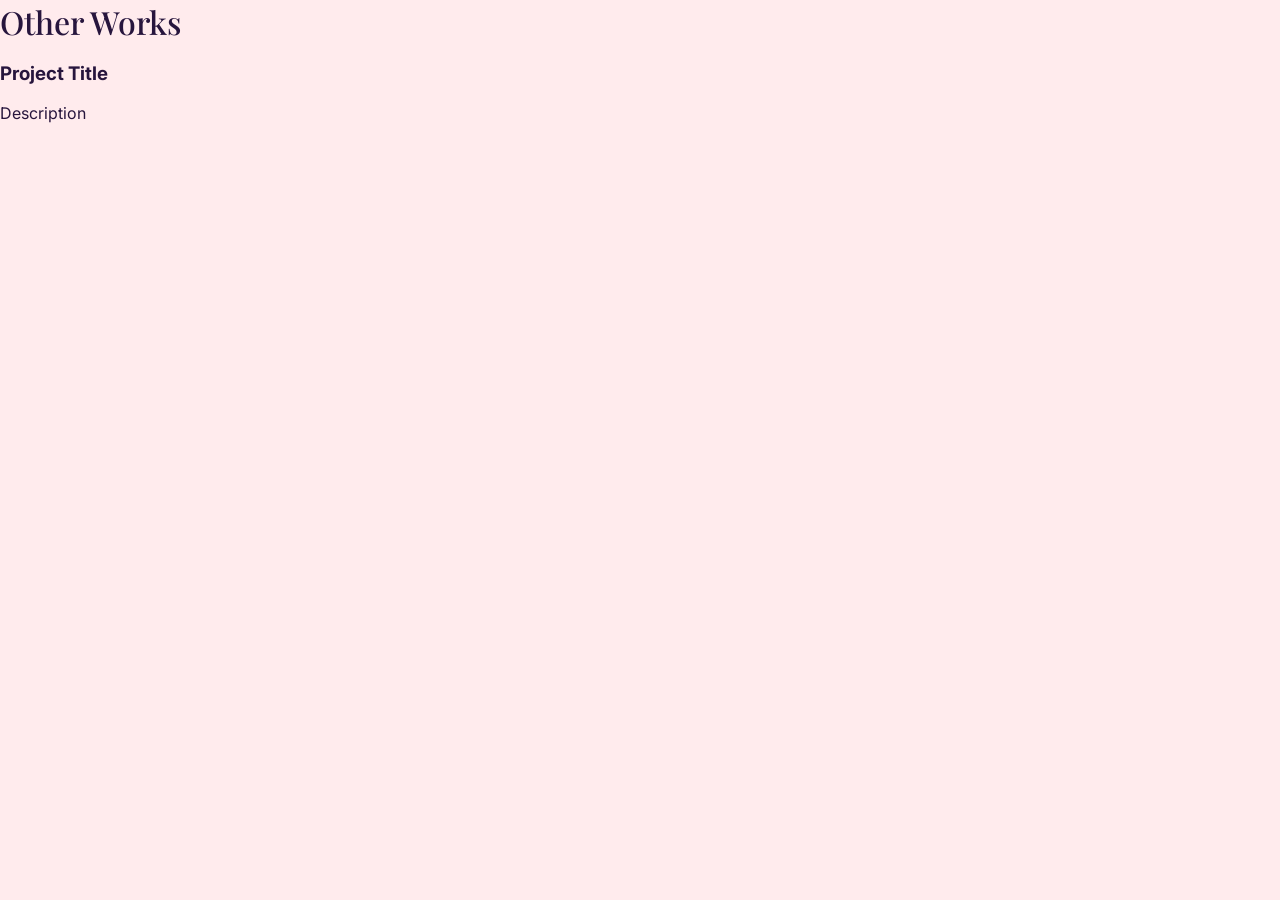
==== other.html @ b734cf18 "Update other.html" ====
<!DOCTYPE html>
<html lang="en">
<head>
<meta charset="UTF-8">
<meta name="viewport" content="width=device-width, initial-scale=1.0">
<title>Other Works</title>
  <link rel="stylesheet" href="css/style.css">
<link href="https://fonts.googleapis.com/css2?family=Playfair+Display&family=Inter:wght@300;400&display=swap" rel="stylesheet">
</head>
<body>
<h1>Other Works</h1>
<div class="container">
<div class="work"><h3>Project Title</h3><p>Description</p></div>
</div>
</body>
</html>
---- css/style.css ----
/* ================= BASE ================= */

body {
  margin: 0;
  font-family: 'Inter', sans-serif;
  background: #FFEBED;
  color: #27153D;
  overflow-x: hidden;
}

h1, h2 {
  font-family: 'Playfair Display', serif;
  font-weight: 500;
  margin: 0;
}

p {
  margin: 0;
}

/* ================= LINKS ================= */

a {
  color: inherit;
}

/* ================= EXHIBITION LAYOUT SYSTEM ================= */

/* Each section behaves like a gallery room */
.project-section {
  padding: 140px 80px;
  max-width: 1300px;
  margin: 0 auto;

  /* scroll reveal base state */
  opacity: 0;
  transform: translateY(40px);
  transition: opacity 0.9s ease, transform 0.9s ease;
}

/* visible state (triggered by JS scroll observer) */
.project-section.visible {
  opacity: 1;
  transform: translateY(0);
}

/* subtle separation between rooms */
.project-section + .project-section {
  border-top: 1px solid rgba(39, 21, 61, 0.08);
}

/* ================= PHOTO HEADER (EXHIBITION TITLE WALL) ================= */

.photo-header {
  padding: 120px 80px 60px;
  max-width: 900px;
  margin: 0 auto;
}

.back-home {
  text-decoration: none;
  color: #27153D;
  opacity: 0.6;
  font-size: 14px;
  transition: 0.3s ease;
}

.back-home:hover {
  opacity: 1;
}

.photo-header h1 {
  font-size: 4rem;
  margin: 20px 0 10px;
  color: #27153D;
}

.photo-header span {
  color: #F6B6B7;
}

.photo-header small {
  font-family: 'Inter', sans-serif;
  font-size: 0.3em;
  font-weight: 300;
  letter-spacing: 0.12em;
  text-transform: uppercase;
  color: #3E2E4A;
}

.gallery-description {
  max-width: 520px;
  line-height: 1.7;
  color: #3E2E4A;
  opacity: 0.9;
}

/* ================= SECTION TEXT (CURATOR LABEL STYLE) ================= */

.project-info {
  margin-bottom: 50px;
  max-width: 520px;
}

.project-info h2 {
  font-size: 1.9rem;
  margin-bottom: 8px;
}

.project-info p {
  line-height: 1.7;
  font-size: 0.95rem;
  color: #3E2E4A;
  opacity: 0.9;
}

/* ================= EXHIBITION GRID ================= */

.project-grid {
  display: grid;
  grid-template-columns: repeat(auto-fit, minmax(260px, 1fr));
  gap: 32px;
}

/* ================= IMAGE (PRINT / GALLERY STYLE) ================= */

.project-grid img {
  width: 100%;
  height: 360px;
  object-fit: cover;
  border-radius: 10px;

  transition: transform 0.5s ease, opacity 0.5s ease;
}

.project-grid img:hover {
  transform: scale(1.015);
  opacity: 0.95;
}

/* ================= FOOTER ================= */

footer {
  padding: 60px;
  text-align: center;
  background: #F6B6B7;
}

/* ================= GLOBAL HEADER (if used elsewhere) ================= */

header {
  display: flex;
  justify-content: space-between;
  align-items: flex-start;
  padding: 30px 50px;
}

/* ================= SOCIAL (UNCHANGED BUT CLEANED) ================= */

.social-feed {
  display: flex;
  gap: 20px;
  overflow-x: auto;
  padding: 10px 40px;
  scroll-snap-type: x mandatory;
}

.social-item {
  min-width: 220px;
  height: 280px;
  border-radius: 16px;
  overflow: hidden;
  scroll-snap-align: start;
  position: relative;
}

/* ================= VIDEO ================= */

.videos {
  display: flex;
  flex-direction: column;
  gap: 40px;
  padding: 40px;
  background: #FFEBED;
  color: #27153D;
}

iframe {
  width: 100%;
  height: 400px;
  border-radius: 12px;
}

/* ================= RESPONSIVE ================= */

@media (max-width: 768px) {

  .photo-header {
    padding: 80px 20px 40px;
  }

  .photo-header h1 {
    font-size: 2.7rem;
  }

  .project-section {
    padding: 90px 20px;
  }

  .project-grid {
    grid-template-columns: 1fr;
    gap: 16px;
  }

  .project-grid img {
    height: 300px;
  }
}
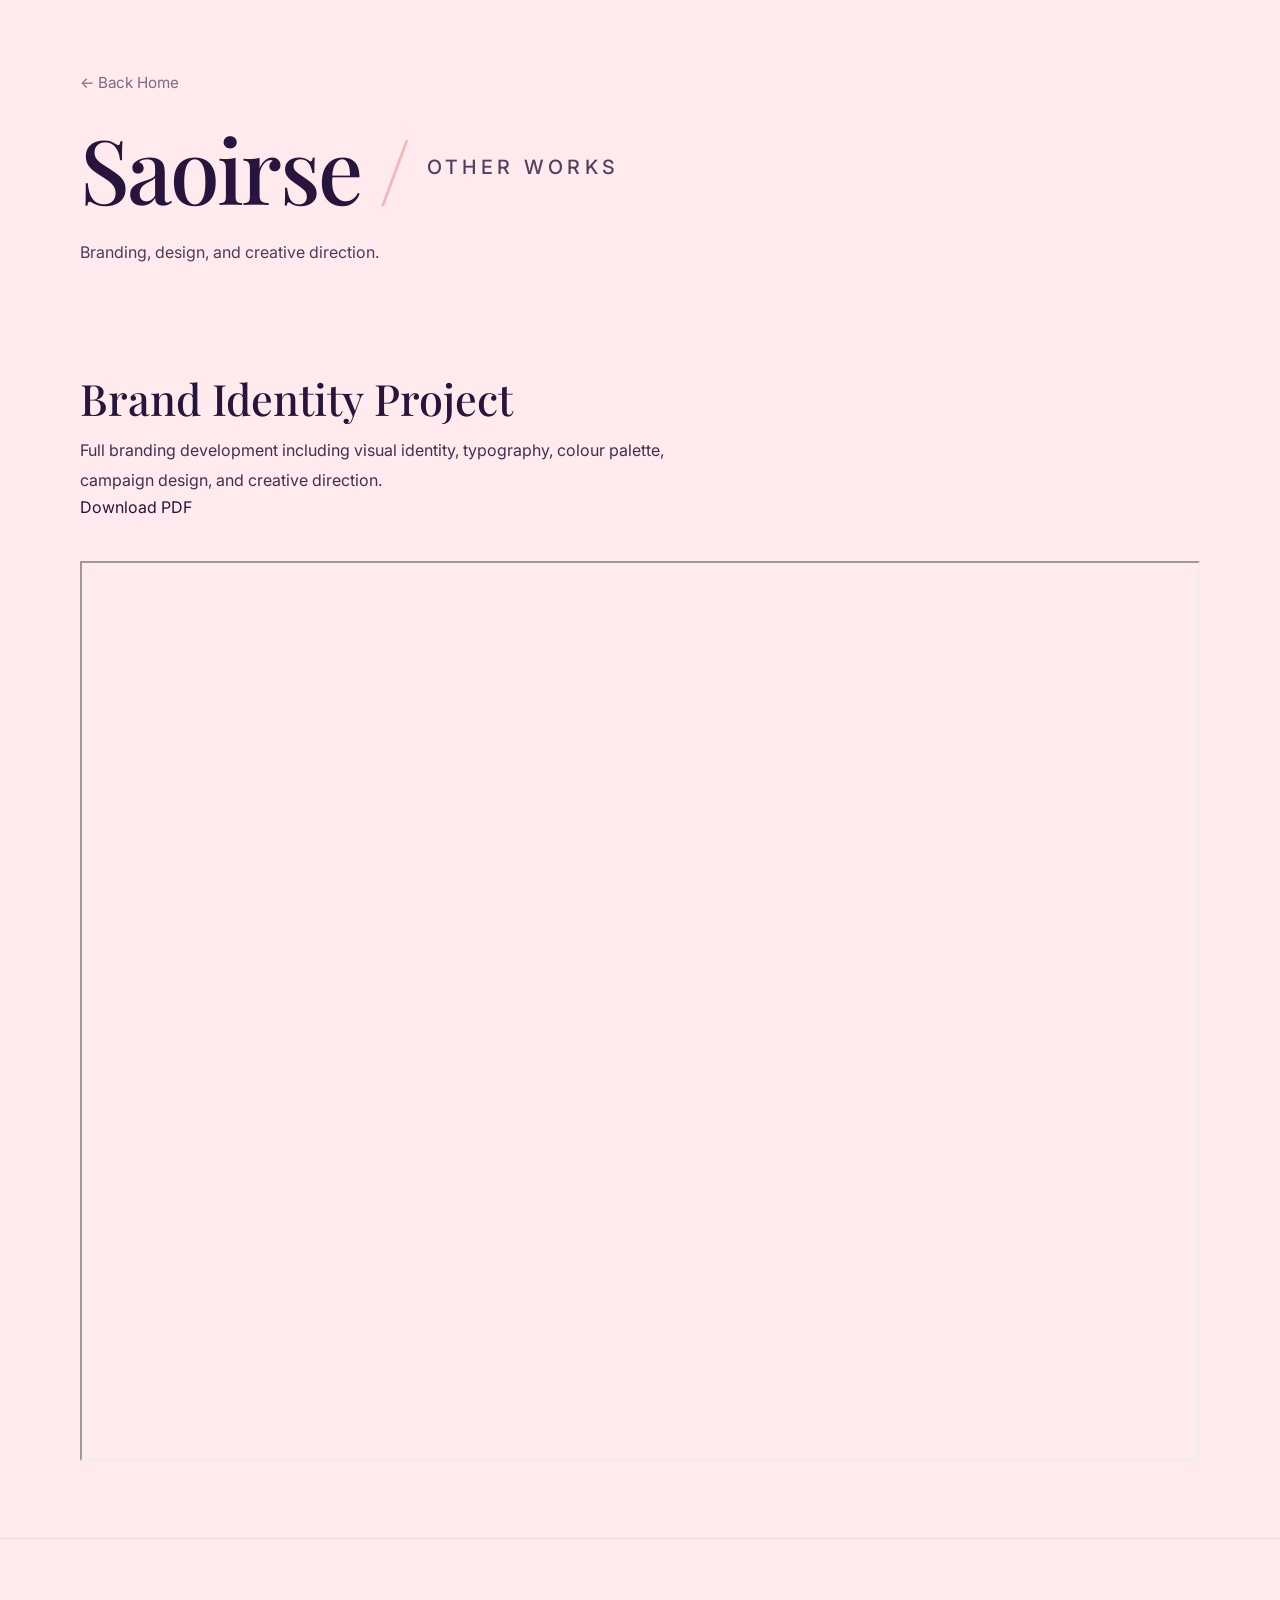
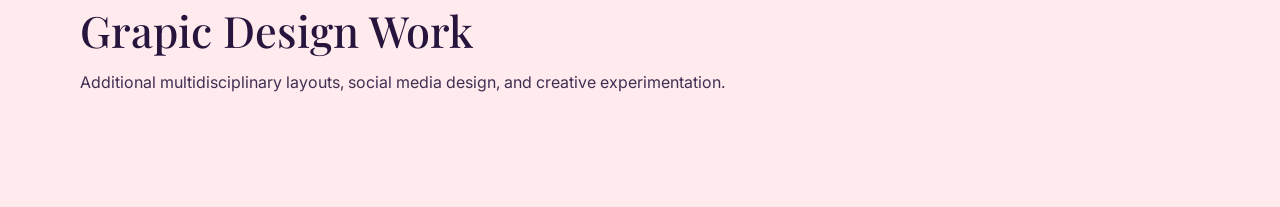
==== commit 8b27f52c: "Update other.html" ====
--- a/other.html
+++ b/other.html
@@ -1,16 +1,88 @@
 <!DOCTYPE html>
 <html lang="en">
+
 <head>
-<meta charset="UTF-8">
-<meta name="viewport" content="width=device-width, initial-scale=1.0">
-<title>Other Works</title>
+  <meta charset="UTF-8">
+  <meta name="viewport" content="width=device-width, initial-scale=1.0">
+
+  <title>Branding | Saoirse Mahon</title>
+
+  <!-- CSS -->
   <link rel="stylesheet" href="css/style.css">
-<link href="https://fonts.googleapis.com/css2?family=Playfair+Display&family=Inter:wght@300;400&display=swap" rel="stylesheet">
+
+  <!-- Fonts -->
+  <link href="https://fonts.googleapis.com/css2?family=Playfair+Display:wght@400;500&family=Inter:wght@300;400&display=swap" rel="stylesheet">
 </head>
+
 <body>
-<h1>Other Works</h1>
-<div class="container">
-<div class="work"><h3>Project Title</h3><p>Description</p></div>
-</div>
+
+<!-- ================= HEADER ================= -->
+
+<section class="photo-header">
+
+  <a href="index.html" class="back-home">← Back Home</a>
+
+  <h1>
+    Saoirse <span>/</span> <small>Other Works</small>
+  </h1>
+
+  <p class="gallery-description">
+    Branding, design, and creative direction.
+  </p>
+
+</section>
+
+<!-- ================= BRANDING PROJECT ================= -->
+
+<section class="project-section">
+
+  <div class="project-info">
+
+    <h2>Brand Identity Project</h2>
+
+    <p>
+      Full branding development including visual identity,
+      typography, colour palette, campaign design,
+      and creative direction.
+    </p>
+
+    <!-- DOWNLOAD BUTTON -->
+
+    <a href="conmar.pdf" class="download-btn" download>
+      Download PDF
+    </a>
+
+  </div>
+
+  <!-- PDF VIEWER -->
+
+  <div class="pdf-viewer">
+
+    <iframe
+      src="conmar.pdf"
+      width="100%"
+      height="900px">
+    </iframe>
+
+  </div>
+
+</section>
+
+<!-- ================= SECOND PROJECT ================= -->
+
+<section class="project-section">
+
+  <div class="project-info">
+
+    <h2>Grapic Design Work</h2>
+
+    <p>
+      Additional multidisciplinary layouts, social media design, and creative experimentation.
+    </p>
+
+  </div>
+
+</section>
+
 </body>
 </html>
--- a/css/style.css
+++ b/css/style.css
@@ -1,68 +1,353 @@
-/* ================= BASE ================= */
-
+/* ================= GLOBAL RESET ================= */
+
+* {
+  margin: 0;
+  padding: 0;
+  box-sizing: border-box;
+}
+
+html {
+  scroll-behavior: smooth;
+}
+
+html,
 body {
-  margin: 0;
+  width: 100%;
+  overflow-x: hidden;
+}
+
+body {
   font-family: 'Inter', sans-serif;
   background: #FFEBED;
   color: #27153D;
-  overflow-x: hidden;
-}
-
-h1, h2 {
+  line-height: 1.6;
+  -webkit-font-smoothing: antialiased;
+}
+
+/* ================= TYPOGRAPHY ================= */
+
+h1,
+h2,
+h3 {
   font-family: 'Playfair Display', serif;
   font-weight: 500;
-  margin: 0;
+  line-height: 1;
 }
 
 p {
-  margin: 0;
-}
-
-/* ================= LINKS ================= */
+  font-size: 1rem;
+}
 
 a {
+  text-decoration: none;
   color: inherit;
 }
 
-/* ================= EXHIBITION LAYOUT SYSTEM ================= */
-
-/* Each section behaves like a gallery room */
-.project-section {
-  padding: 140px 80px;
+/* ================= HEADER ================= */
+
+header {
+  position: absolute;
+  top: 0;
+  left: 0;
+  width: 100%;
+
+  display: flex;
+  justify-content: space-between;
+  align-items: flex-start;
+
+  padding: 34px 60px;
+  z-index: 100;
+}
+
+.logo h1 {
+  font-size: 2.8rem;
+  color: white;
+  margin-bottom: 6px;
+}
+
+.logo p {
+  font-size: 0.95rem;
+  color: rgba(255,255,255,0.82);
+  letter-spacing: 0.03em;
+}
+
+nav {
+  display: flex;
+  gap: 34px;
+  padding-top: 10px;
+}
+
+nav a {
+  color: rgba(255,255,255,0.9);
+  font-size: 0.96rem;
+  position: relative;
+  transition: opacity 0.3s ease;
+}
+
+nav a:hover {
+  opacity: 0.65;
+}
+
+/* ================= HERO ================= */
+
+.hero {
+  position: relative;
+  width: 100%;
+  height: 100vh;
+  overflow: hidden;
+}
+
+.hero::after {
+  content: "";
+  position: absolute;
+  inset: 0;
+
+  background:
+    linear-gradient(
+      to top,
+      rgba(0,0,0,0.68),
+      rgba(0,0,0,0.18)
+    );
+
+  z-index: 1;
+}
+
+.hero img {
+  width: 100%;
+  height: 100%;
+  object-fit: cover;
+  object-position: center;
+  display: block;
+}
+
+/* ================= HERO TEXT ================= */
+
+.hero-text {
+  position: absolute;
+  left: 70px;
+  bottom: 70px;
+  z-index: 2;
+
+  max-width: 650px;
+  color: white;
+}
+
+.hero-text h2 {
+  font-size: clamp(4rem, 7vw, 6.5rem);
+  margin-bottom: 18px;
+  letter-spacing: -0.03em;
+}
+
+.hero-text p {
+  font-size: 1.1rem;
+  opacity: 0.92;
+  letter-spacing: 0.02em;
+}
+
+/* ================= MAIN SECTIONS ================= */
+
+.fade-section {
+  padding: 120px 80px;
+
+  opacity: 0;
+  transform: translateY(40px);
+
+  transition:
+    opacity 0.9s ease,
+    transform 0.9s ease;
+}
+
+.fade-section.visible {
+  opacity: 1;
+  transform: translateY(0);
+}
+
+.fade-section h2 {
+  font-size: clamp(2.5rem, 4vw, 4rem);
+  margin-bottom: 50px;
+}
+
+/* ================= ABOUT ================= */
+
+.about-container {
+  display: grid;
+  grid-template-columns: 400px 1fr;
+  gap: 80px;
+  align-items: center;
+
   max-width: 1300px;
   margin: 0 auto;
-
-  /* scroll reveal base state */
-  opacity: 0;
-  transform: translateY(40px);
-  transition: opacity 0.9s ease, transform 0.9s ease;
-}
-
-/* visible state (triggered by JS scroll observer) */
-.project-section.visible {
+}
+
+.about-container img {
+  width: 100%;
+  height: 560px;
+  object-fit: cover;
+  border-radius: 18px;
+}
+
+.about-text {
+  max-width: 700px;
+}
+
+.about-text p {
+  font-size: 1.05rem;
+  line-height: 1.9;
+  margin-bottom: 26px;
+  opacity: 0.9;
+}
+
+/* ================= WORKS ================= */
+
+#works {
+  max-width: 1500px;
+  margin: 0 auto;
+}
+
+.works-grid {
+  display: grid;
+  grid-template-columns: repeat(3, 1fr);
+  gap: 28px;
+}
+
+.work-item {
+  position: relative;
+  overflow: hidden;
+  border-radius: 20px;
+  background: #ddd;
+}
+
+.work-item img {
+  width: 100%;
+  height: 560px;
+  object-fit: cover;
+  display: block;
+
+  transition:
+    transform 0.7s ease,
+    filter 0.7s ease;
+}
+
+.work-item::after {
+  content: "";
+  position: absolute;
+  inset: 0;
+
+  background:
+    linear-gradient(
+      to top,
+      rgba(0,0,0,0.58),
+      rgba(0,0,0,0.08)
+    );
+}
+
+.work-item:hover img {
+  transform: scale(1.04);
+  filter: brightness(0.92);
+}
+
+.work-label {
+  position: absolute;
+  left: 28px;
+  bottom: 26px;
+
+  z-index: 2;
+
+  color: white;
+  font-size: 2rem;
+}
+
+/* ================= CONTACT ================= */
+
+#contact {
+  padding-top: 90px;
+}
+
+#contact p {
+  font-size: 1.08rem;
+  line-height: 1.8;
+  opacity: 0.88;
+}
+
+/* ================= SOCIAL ================= */
+
+.social-section {
+  padding: 20px 80px 120px;
+}
+
+.social-header {
+  margin-bottom: 40px;
+}
+
+.social-header h3 {
+  font-size: 2.3rem;
+  margin-bottom: 12px;
+}
+
+.social-header a {
+  opacity: 0.75;
+  transition: opacity 0.3s ease;
+}
+
+.social-header a:hover {
   opacity: 1;
-  transform: translateY(0);
-}
-
-/* subtle separation between rooms */
-.project-section + .project-section {
-  border-top: 1px solid rgba(39, 21, 61, 0.08);
-}
-
-/* ================= PHOTO HEADER (EXHIBITION TITLE WALL) ================= */
+}
+
+.social-feed {
+  display: flex;
+  gap: 20px;
+  overflow-x: auto;
+  scrollbar-width: none;
+}
+
+.social-feed::-webkit-scrollbar {
+  display: none;
+}
+
+.social-item {
+  min-width: 300px;
+  height: 380px;
+
+  position: relative;
+  overflow: hidden;
+  border-radius: 18px;
+
+  flex-shrink: 0;
+}
+
+.social-item img {
+  width: 100%;
+  height: 100%;
+  object-fit: cover;
+
+  transition: transform 0.6s ease;
+}
+
+.social-item:hover img {
+  transform: scale(1.04);
+}
+
+.social-item a {
+  position: absolute;
+  inset: 0;
+  z-index: 2;
+}
+
+/* ================= PHOTO PAGE HEADER ================= */
 
 .photo-header {
-  padding: 120px 80px 60px;
-  max-width: 900px;
-  margin: 0 auto;
+  padding: 70px 80px 40px;
+  max-width: 1100px;
 }
 
 .back-home {
-  text-decoration: none;
-  color: #27153D;
+  display: inline-block;
+  margin-bottom: 28px;
+
+  font-size: 0.95rem;
   opacity: 0.6;
-  font-size: 14px;
-  transition: 0.3s ease;
+
+  transition: opacity 0.3s ease;
 }
 
 .back-home:hover {
@@ -70,72 +355,127 @@
 }
 
 .photo-header h1 {
-  font-size: 4rem;
-  margin: 20px 0 10px;
-  color: #27153D;
+  display: flex;
+  align-items: center;
+  gap: 18px;
+
+  font-size: clamp(3.5rem, 7vw, 6rem);
+  margin-bottom: 24px;
+
+  letter-spacing: -0.03em;
 }
 
 .photo-header span {
   color: #F6B6B7;
+  font-weight: 300;
 }
 
 .photo-header small {
   font-family: 'Inter', sans-serif;
-  font-size: 0.3em;
-  font-weight: 300;
-  letter-spacing: 0.12em;
+  font-size: 0.22em;
   text-transform: uppercase;
-  color: #3E2E4A;
+  letter-spacing: 0.22em;
+  opacity: 0.8;
 }
 
 .gallery-description {
-  max-width: 520px;
-  line-height: 1.7;
-  color: #3E2E4A;
-  opacity: 0.9;
-}
-
-/* ================= SECTION TEXT (CURATOR LABEL STYLE) ================= */
+  max-width: 620px;
+  line-height: 1.9;
+  opacity: 0.82;
+}
+
+/* ================= PROJECT SECTION ================= */
+
+.project-section {
+  padding: 70px 80px;
+  max-width: 1500px;
+  margin: 0 auto;
+}
+
+.project-section + .project-section {
+  border-top: 1px solid rgba(39,21,61,0.08);
+}
 
 .project-info {
-  margin-bottom: 50px;
-  max-width: 520px;
+  margin-bottom: 40px;
+  max-width: 650px;
 }
 
 .project-info h2 {
-  font-size: 1.9rem;
-  margin-bottom: 8px;
+  font-size: 2.7rem;
+  margin-bottom: 14px;
 }
 
 .project-info p {
-  line-height: 1.7;
-  font-size: 0.95rem;
-  color: #3E2E4A;
-  opacity: 0.9;
-}
-
-/* ================= EXHIBITION GRID ================= */
+  line-height: 1.9;
+  opacity: 0.88;
+}
+
+/* ================= PHOTO GRID ================= */
 
 .project-grid {
   display: grid;
-  grid-template-columns: repeat(auto-fit, minmax(260px, 1fr));
-  gap: 32px;
-}
-
-/* ================= IMAGE (PRINT / GALLERY STYLE) ================= */
+  grid-template-columns: repeat(auto-fit, minmax(320px, 1fr));
+  gap: 24px;
+}
 
 .project-grid img {
   width: 100%;
-  height: 360px;
+  height: 520px;
+
   object-fit: cover;
-  border-radius: 10px;
-
-  transition: transform 0.5s ease, opacity 0.5s ease;
+  border-radius: 16px;
+
+  transition:
+    transform 0.5s ease,
+    opacity 0.5s ease;
 }
 
 .project-grid img:hover {
-  transform: scale(1.015);
+  transform: scale(1.02);
   opacity: 0.95;
+}
+
+/* ================= VIDEO ================= */
+
+.video-frame {
+  width: 100%;
+  aspect-ratio: 16 / 9;
+
+  position: relative;
+  overflow: hidden;
+  border-radius: 18px;
+
+  background: black;
+}
+
+.video-frame iframe {
+  width: 100%;
+  height: 100%;
+  border: 0;
+}
+
+.video-overlay {
+  position: absolute;
+  inset: 0;
+
+  display: flex;
+  align-items: center;
+  justify-content: center;
+
+  background: rgba(0,0,0,0.35);
+
+  color: white;
+  font-family: 'Playfair Display', serif;
+  font-size: 2.2rem;
+  letter-spacing: 0.04em;
+
+  opacity: 0;
+  transition: opacity 0.4s ease;
+}
+
+.video-frame:hover .video-overlay {
+  opacity: 1;
 }
 
 /* ================= FOOTER ================= */
@@ -146,73 +486,93 @@
   background: #F6B6B7;
 }
 
-/* ================= GLOBAL HEADER (if used elsewhere) ================= */
-
-header {
-  display: flex;
-  justify-content: space-between;
-  align-items: flex-start;
-  padding: 30px 50px;
-}
-
-/* ================= SOCIAL (UNCHANGED BUT CLEANED) ================= */
-
-.social-feed {
-  display: flex;
-  gap: 20px;
-  overflow-x: auto;
-  padding: 10px 40px;
-  scroll-snap-type: x mandatory;
-}
-
-.social-item {
-  min-width: 220px;
-  height: 280px;
-  border-radius: 16px;
-  overflow: hidden;
-  scroll-snap-align: start;
-  position: relative;
-}
-
-/* ================= VIDEO ================= */
-
-.videos {
-  display: flex;
-  flex-direction: column;
-  gap: 40px;
-  padding: 40px;
-  background: #FFEBED;
-  color: #27153D;
-}
-
-iframe {
-  width: 100%;
-  height: 400px;
-  border-radius: 12px;
-}
-
-/* ================= RESPONSIVE ================= */
-
-@media (max-width: 768px) {
+/* ================= MOBILE ================= */
+
+@media (max-width: 900px) {
+
+  header {
+    flex-direction: column;
+    gap: 24px;
+    padding: 24px;
+  }
+
+  .logo h1 {
+    font-size: 2rem;
+  }
+
+  nav {
+    gap: 18px;
+    flex-wrap: wrap;
+    padding-top: 0;
+  }
+
+  .hero {
+    height: 90vh;
+  }
+
+  .hero-text {
+    left: 24px;
+    right: 24px;
+    bottom: 40px;
+  }
+
+  .hero-text h2 {
+    font-size: 3.2rem;
+  }
+
+  .fade-section {
+    padding: 90px 24px;
+  }
+
+  .about-container {
+    grid-template-columns: 1fr;
+    gap: 36px;
+  }
+
+  .about-container img {
+    height: 420px;
+  }
+
+  .works-grid {
+    grid-template-columns: 1fr;
+  }
+
+  .work-item img {
+    height: 420px;
+  }
+
+  .social-section {
+    padding: 0 24px 90px;
+  }
+
+  .social-item {
+    min-width: 240px;
+    height: 320px;
+  }
 
   .photo-header {
-    padding: 80px 20px 40px;
+    padding: 40px 24px 20px;
   }
 
   .photo-header h1 {
-    font-size: 2.7rem;
+    flex-direction: column;
+    align-items: flex-start;
+    gap: 10px;
   }
 
   .project-section {
-    padding: 90px 20px;
+    padding: 60px 24px;
   }
 
   .project-grid {
     grid-template-columns: 1fr;
-    gap: 16px;
   }
 
   .project-grid img {
-    height: 300px;
-  }
-}
+    height: 420px;
+  }
+
+  .video-overlay {
+    font-size: 1.5rem;
+  }
+}
